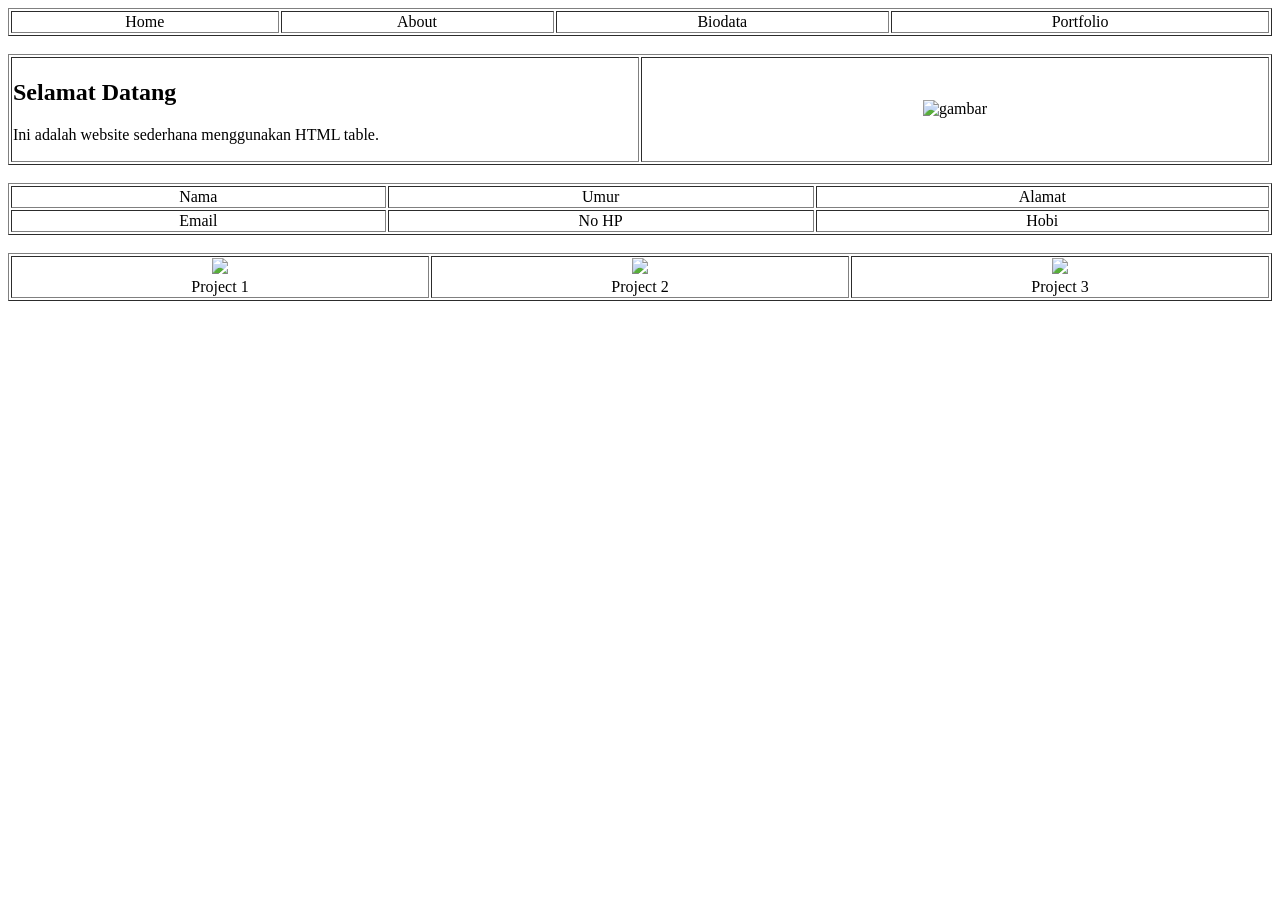
==== tugas_1.html @ bd377899 "task1" ====
<!DOCTYPE html>
<html>
<head>
    <title>Website Sederhana</title>
</head>
<body>

<!-- SECTION 1: MENU -->
<table border="1" width="100%">
    <tr>
        <td align="center">Home</td>
        <td align="center">About</td>
        <td align="center">Biodata</td>
        <td align="center">Portfolio</td>
    </tr>
</table>

<br>

<!-- SECTION 2: JUDUL KIRI, GAMBAR KANAN -->
<table border="1" width="100%">
    <tr>
        <td width="50%">
            <h2>Selamat Datang</h2>
            <p>Ini adalah website sederhana menggunakan HTML table.</p>
        </td>
        <td width="50%" align="center">
            <img src="https://via.placeholder.com/200" alt="gambar">
        </td>
    </tr>
</table>

<br>

<!-- SECTION 3: BIODATA 6 BOX -->
<table border="1" width="100%">
    <tr>
        <td align="center">Nama</td>
        <td align="center">Umur</td>
        <td align="center">Alamat</td>
    </tr>
    <tr>
        <td align="center">Email</td>
        <td align="center">No HP</td>
        <td align="center">Hobi</td>
    </tr>
</table>

<br>

<!-- SECTION 4: PORTFOLIO -->
<table border="1" width="100%">
    <tr>
        <td align="center">
            <img src="https://via.placeholder.com/150"><br>
            Project 1
        </td>
        <td align="center">
            <img src="https://via.placeholder.com/150"><br>
            Project 2
        </td>
        <td align="center">
            <img src="https://via.placeholder.com/150"><br>
            Project 3
        </td>
    </tr>
</table>

</body>
</html>
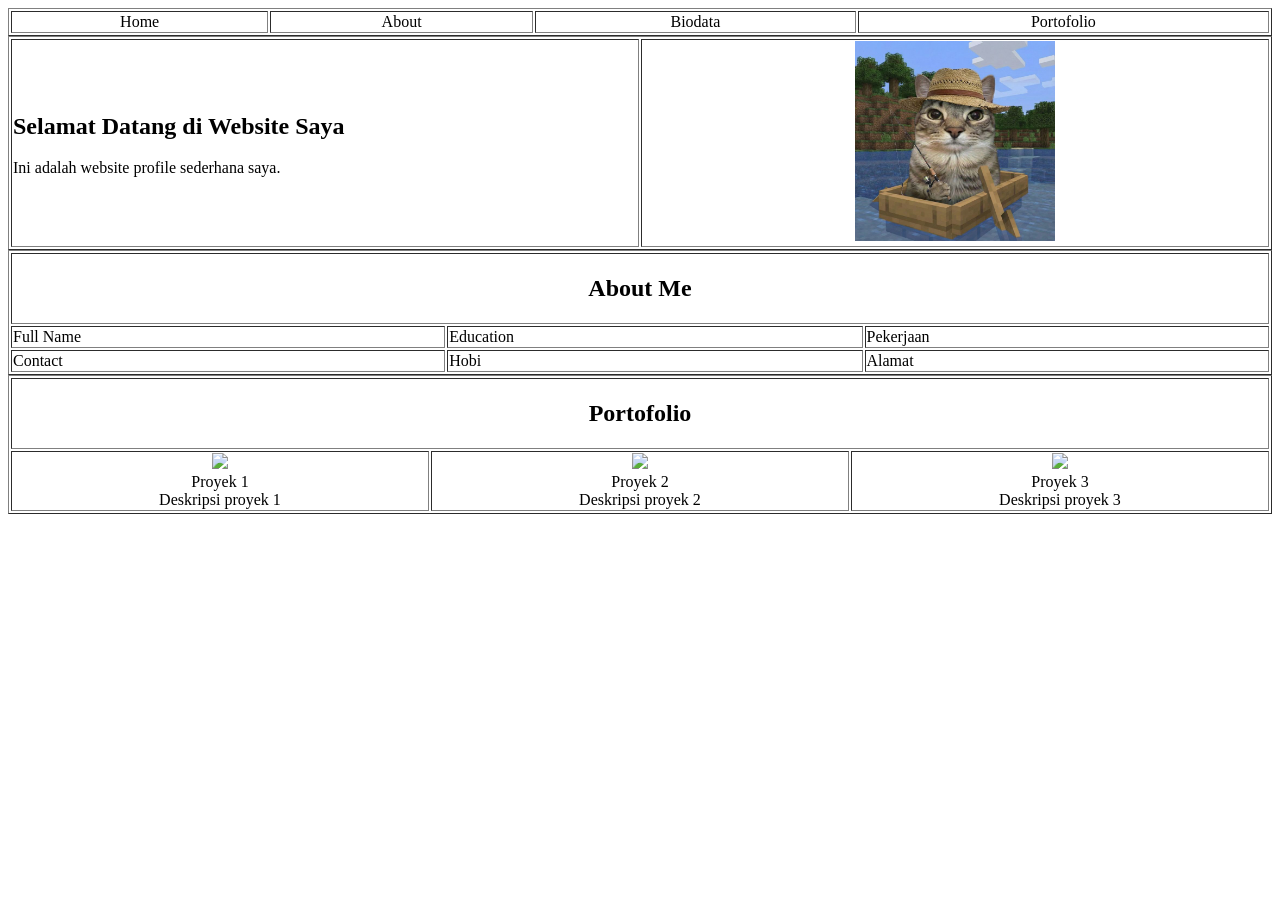
==== commit 72ab35c6: "Update Tugas 1" ====
--- a/tugas_1.html
+++ b/tugas_1.html
@@ -1,7 +1,7 @@
 <!DOCTYPE html>
 <html>
 <head>
-    <title>Website Sederhana</title>
+    <title>Profile Saya</title>
 </head>
 <body>
 
@@ -11,57 +11,60 @@
         <td align="center">Home</td>
         <td align="center">About</td>
         <td align="center">Biodata</td>
-        <td align="center">Portfolio</td>
+        <td align="center">Portofolio</td>
     </tr>
 </table>
 
-<br>
-
-<!-- SECTION 2: JUDUL KIRI, GAMBAR KANAN -->
+<!-- SECTION 2: HEADER -->
 <table border="1" width="100%">
     <tr>
         <td width="50%">
-            <h2>Selamat Datang</h2>
-            <p>Ini adalah website sederhana menggunakan HTML table.</p>
+            <h2>Selamat Datang di Website Saya</h2>
+            <p>Ini adalah website profile sederhana saya.</p>
         </td>
         <td width="50%" align="center">
-            <img src="https://via.placeholder.com/200" alt="gambar">
+            <img src="asset/ -2.jpg" alt="Foto Profil" width="200">
         </td>
     </tr>
 </table>
 
-<br>
-
-<!-- SECTION 3: BIODATA 6 BOX -->
+<!-- SECTION 3: BIODATA (6 BOX) -->
 <table border="1" width="100%">
     <tr>
-        <td align="center">Nama</td>
-        <td align="center">Umur</td>
-        <td align="center">Alamat</td>
+        <td colspan="3" align="center"><h2>About Me</h2></td>
     </tr>
     <tr>
-        <td align="center">Email</td>
-        <td align="center">No HP</td>
-        <td align="center">Hobi</td>
+        <td>Full Name</td>
+        <td>Education</td>
+        <td>Pekerjaan</td>
+    </tr>
+    <tr>
+        <td>Contact</td>
+        <td>Hobi</td>
+        <td>Alamat</td>
     </tr>
 </table>
 
-<br>
-
-<!-- SECTION 4: PORTFOLIO -->
+<!-- SECTION 4: PORTOFOLIO -->
 <table border="1" width="100%">
     <tr>
+        <td colspan="3" align="center"><h2>Portofolio</h2></td>
+    </tr>
+    <tr>
         <td align="center">
-            <img src="https://via.placeholder.com/150"><br>
-            Project 1
+            <img src="https://via.placeholder.com/350x200"><br>
+            Proyek 1<br>
+            Deskripsi proyek 1
         </td>
         <td align="center">
-            <img src="https://via.placeholder.com/150"><br>
-            Project 2
+            <img src="https://via.placeholder.com/350x200"><br>
+            Proyek 2<br>
+            Deskripsi proyek 2
         </td>
         <td align="center">
-            <img src="https://via.placeholder.com/150"><br>
-            Project 3
+            <img src="https://via.placeholder.com/350x200"><br>
+            Proyek 3<br>
+            Deskripsi proyek 3
         </td>
     </tr>
 </table>
